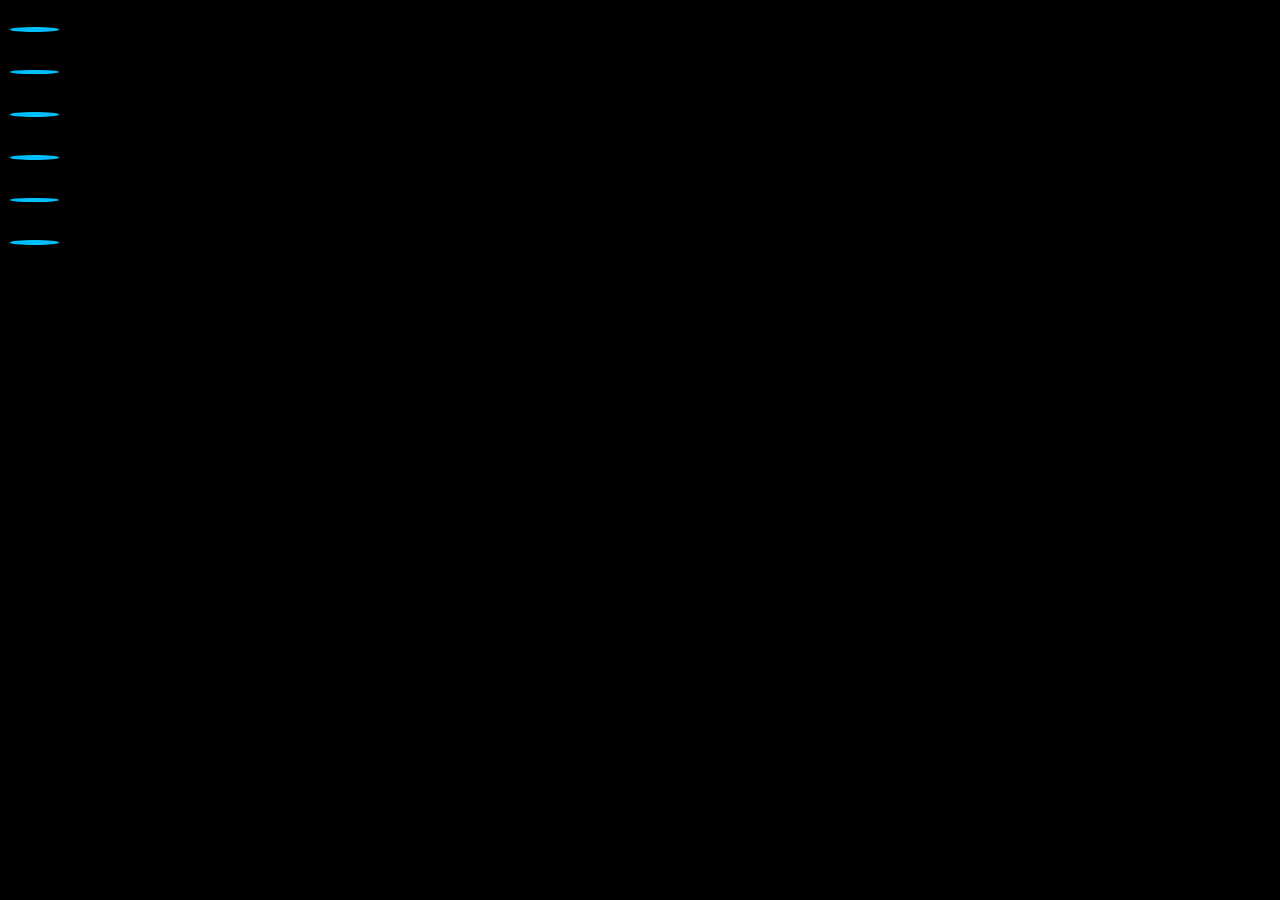
==== index.html @ 7afe1029 "start the new project and add the files" ====
<html>
<head>
    <link type="text/css" rel="stylesheet" href="index.css">
    </head>
   <body style="color: blue; background-color: black">
       <a href="Home.html" target="page" class="nn"><button><h3>HOME</h3></button></a> 
       <a href="Regester.html" target="page"><button><h3>Register</h3></button></a>
       <a href="login.html" target="page"><button><h3>login</h3></button></a>
       <a href="prodeuct.html" target="page"><button><h3>products</h3></button></a>
       <a href="about.html" target="page"> <button><h3>Abot</h3></button></a>
       <a href="contact.html" target="page"><button><h3>Contact</h3></button></a>
       
    </body> 
    
</html>
---- index.css ----
a{
    display: block;
}
button{
    font-size: 0.3px;
    border:1px solid;
    background:deepskyblue;
    border-color:deepskyblue;
    border-left-width: 18px;
    border-right-width: 18px;
    border-radius: 80%;
    margin: 19px;
    color: white;
    margin-left: 2px;
}
button:hover{
     background:red;
    border-color:red;
}
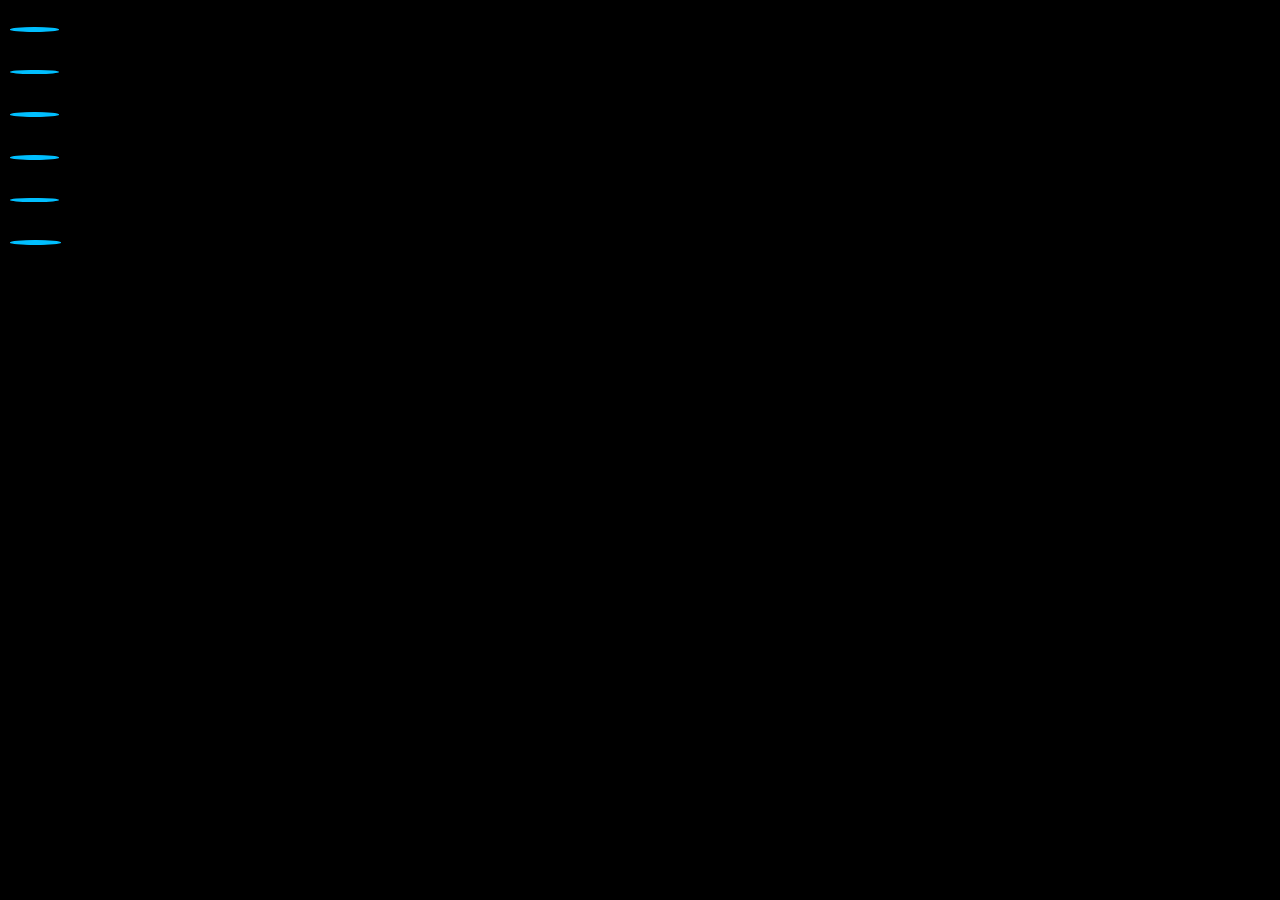
==== commit d9ef69e4: "edite index" ====
--- a/index.html
+++ b/index.html
@@ -8,8 +8,8 @@
        <a href="login.html" target="page"><button><h3>login</h3></button></a>
        <a href="prodeuct.html" target="page"><button><h3>products</h3></button></a>
        <a href="about.html" target="page"> <button><h3>Abot</h3></button></a>
-       <a href="contact.html" target="page"><button><h3>Contact</h3></button></a>
+       <a href="contact.html" target="page"><button><h3>Contact number</h3></button></a>
        
     </body> 
     
-</html>+</html>
